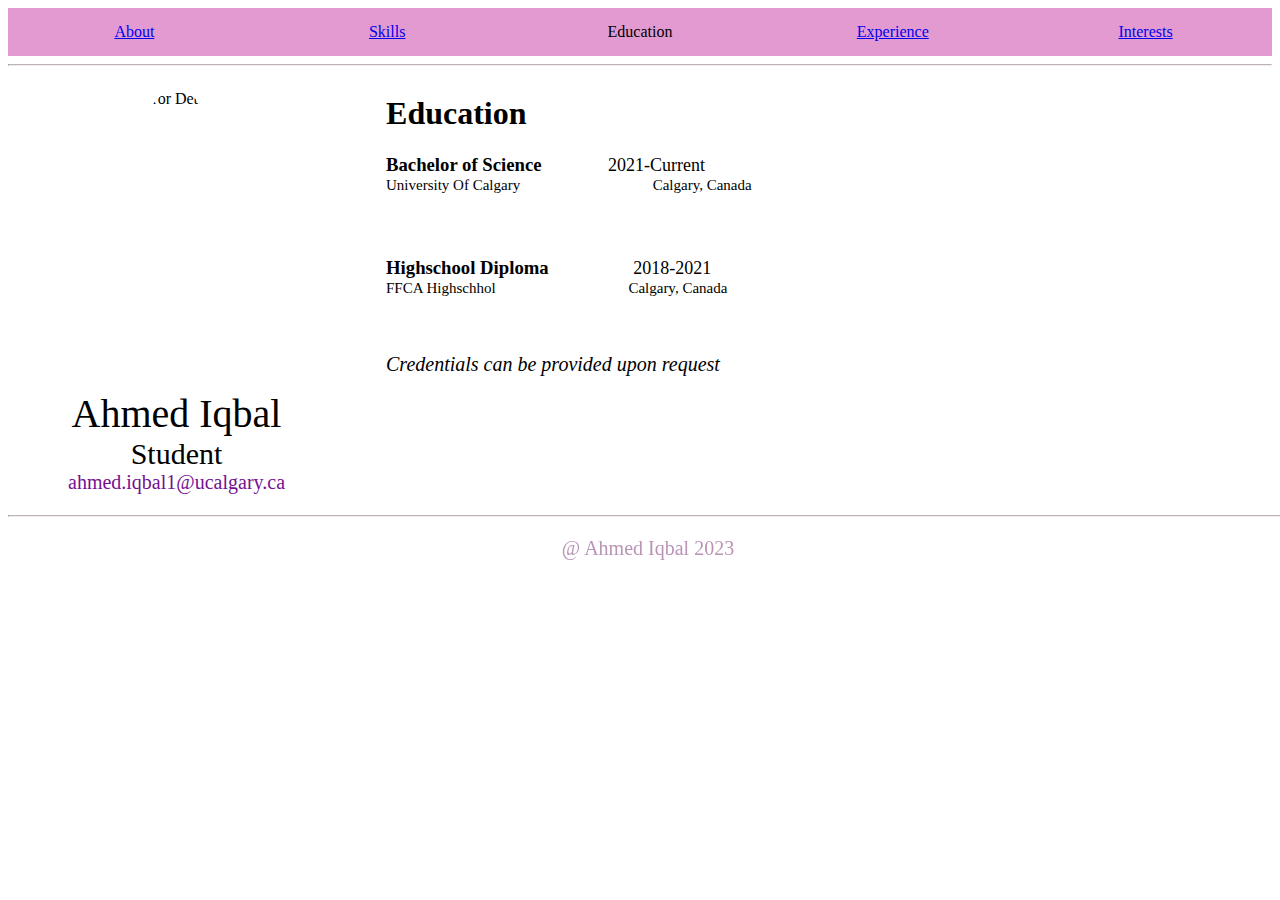
==== education.html @ 0c10f3ed "uploaded files to new repo" ====
<!DOCTYPE html>
<html lang="en">
<head>
    <link rel="stylesheet" href="style.css">
    <meta charset="UTF-8">
    <meta http-equiv="X-UA-Compatible" content="IE=edge">
    <meta name="viewport" content="width=device-width, initial-scale=1.0">
    <title>Ahmed Iqbal- Education</title>
</head>
<body>
    <nav class="myMenu">
        <ff>
            <li><a href="index.html">About</a></li>
            <li><a href="skills.html">Skills</a></li>
            <li>Education</li>
            <li><a href="experinece.html">Experience</a></li>
            <li><a href="interests.html">Interests</a></li>
        </ff>
        <hr style="border-top: 1.5px solid #bfb1b1;">
    </nav>
    <div class="main">
        <div class="left">
            <figure>
            <img src="/images/IMG_6124.jpg" height="300" alt="Error Detected">
            <div class ="name">
                Ahmed Iqbal
            </div>
            <div class ="role">
                Student
            </div>
            <div class ="email">
                ahmed.iqbal1@ucalgary.ca
            </div>
            </figure>
        </div>
        <div class="right">
            <h1>Education</h1>
            <h3 class="Education">Bachelor of Science</h3>
            <p class="edupara2" style="margin-left: 13px;"  >&nbsp&nbsp&nbsp&nbsp&nbsp&nbsp&nbsp&nbsp&nbsp&nbsp&nbsp2021-Current </p>
            <p class="edupara" ><br>University Of Calgary </p>
            <p class="edupara" >&nbsp&nbsp&nbsp&nbsp&nbsp&nbsp&nbsp&nbsp&nbsp&nbsp&nbsp&nbsp&nbsp&nbsp&nbsp&nbsp&nbsp&nbsp&nbsp&nbsp&nbspCalgary, Canada</p>
            <p><br></p>
        
            <h3 class="Education">Highschool Diploma</h3>
            <p class="edupara2" style="margin-left: 13px;"  >&nbsp&nbsp&nbsp&nbsp&nbsp&nbsp&nbsp&nbsp&nbsp&nbsp&nbsp&nbsp&nbsp&nbsp&nbsp2018-2021 </p>
            <p class="edupara" style="margin-left: 5%;display: inline;"><br>FFCA Highschhol</p>
            <p class="edupara" >&nbsp&nbsp&nbsp&nbsp&nbsp&nbsp&nbsp&nbsp&nbsp&nbsp&nbsp&nbsp&nbsp&nbsp&nbsp&nbsp&nbsp&nbsp&nbsp&nbsp&nbspCalgary, Canada</p><br><br><br>
            <p><i>Credentials can be provided upon request</i></p>
        </div>
    </div>
        <div class="bottom">
            <hr style="border-top: 1.5px solid #bfb1b1;">
            <p>@ Ahmed Iqbal 2023</p>
        </div>
</body>
</html>
---- style.css ----
p {
    font-size: 20px;
}

ff {
    list-style: none;
    display: flex;
    background: rgb(231, 158, 209);

}
li {
    background: rgb(226, 154, 209);
    flex: 1;
    padding: 15px;
    text-align: center;
  }


img {
    border-radius: 50%;
    margin: 0;
    display: static;
  }
figure { 
    display: flex;
    flex-direction: column;
    align-items: center;
  }


.container {
    background-color: rgb(192, 192, 192);
    width: 60%;
        border-radius: 10px;
}
.name{
    font-size: 40px;
    text-align: center;
}

.bottom {
    position: fixed;
    width: 100%;
    color:  #b994b6;
    text-align: center;
    font-size: xx-small;
}

.role {
    font-size: 30px;
    text-align: center;
}
.email {
    font-size: 20px;
    color:rgb(118, 15, 146)
}

.skill {
    background-color: rgb(118, 15, 146);
    color: white;
    padding: 1%;
    text-align: right;
    font-size: 20px;
        border-radius: 15px;
}

.Education {

    display: inline;
    font-weight:bold;

}

.edupara{

    display: inline;
    margin-left: 50px;
    font-size: 15px;
}
.edupara2{

    display: inline;
    margin-left: 50px;
    font-size: 18px;
}

.left{

    flex-direction: column;
    padding-left: 20px;
    padding-right:10px ;
    border-right: 1px solid white;


}


.right{

    padding-left:50px;
}
.main{
    display: flex;
}

@media only screen and (max-width:800px){
    .skills{
        height:5%;
        width:20%
    }
    body {text-align:center;}
    img {
        border-radius: 50%;
        margin: 0;
        display: static;
      }

    figure { 
        display: flex;
        flex-direction: column;
        align-items: center;
      }
    
    
    
    .container {
        background-color: rgb(192, 192, 192);
        width: 60%;
            border-radius: 10px;
    }
    .name{
    font-size: 40px;
    text-align: center;
    }
    
    .bottom {
        position: fixed;
        width: 100%;
        color:  #b994b6;
        text-align: center;
        font-size: xx-small;
    }
    
    .role {
        font-size: 30px;
        text-align: center;
    }
    .email {
        font-size: 20px;
        color:rgb(118, 15, 146)
    }
    
    .skill {
        background-color: rgb(118, 15, 146);
        color: white;
        padding: 1%;
        text-align: right;
        font-size: 20px;
            border-radius: 15px;
    }
    
    .Education {
    
        display: inline;
        font-weight:bold;
    
    }
    
    .edupara{
    
        display: inline;
        margin-left: 50px;
        font-size: 15px;
    }
    .edupara2{
    
        display: inline;
        margin-left: 50px;
        font-size: 18px;
    }
    
    .left{
    
        justify-content: center;
        flex-direction: column;
        display:block;
        padding: 0px;
        border-right: 1px solid white;
    }
    .list{
        text-align: left;
        flex-direction: column;
        justify-content: center;
        display: flex;

    }
    .right{
        padding: 0px;
    }
    .main{
        display: contents;
        flex-direction: column;
        justify-content: center;
        text-align: center;
    }
}
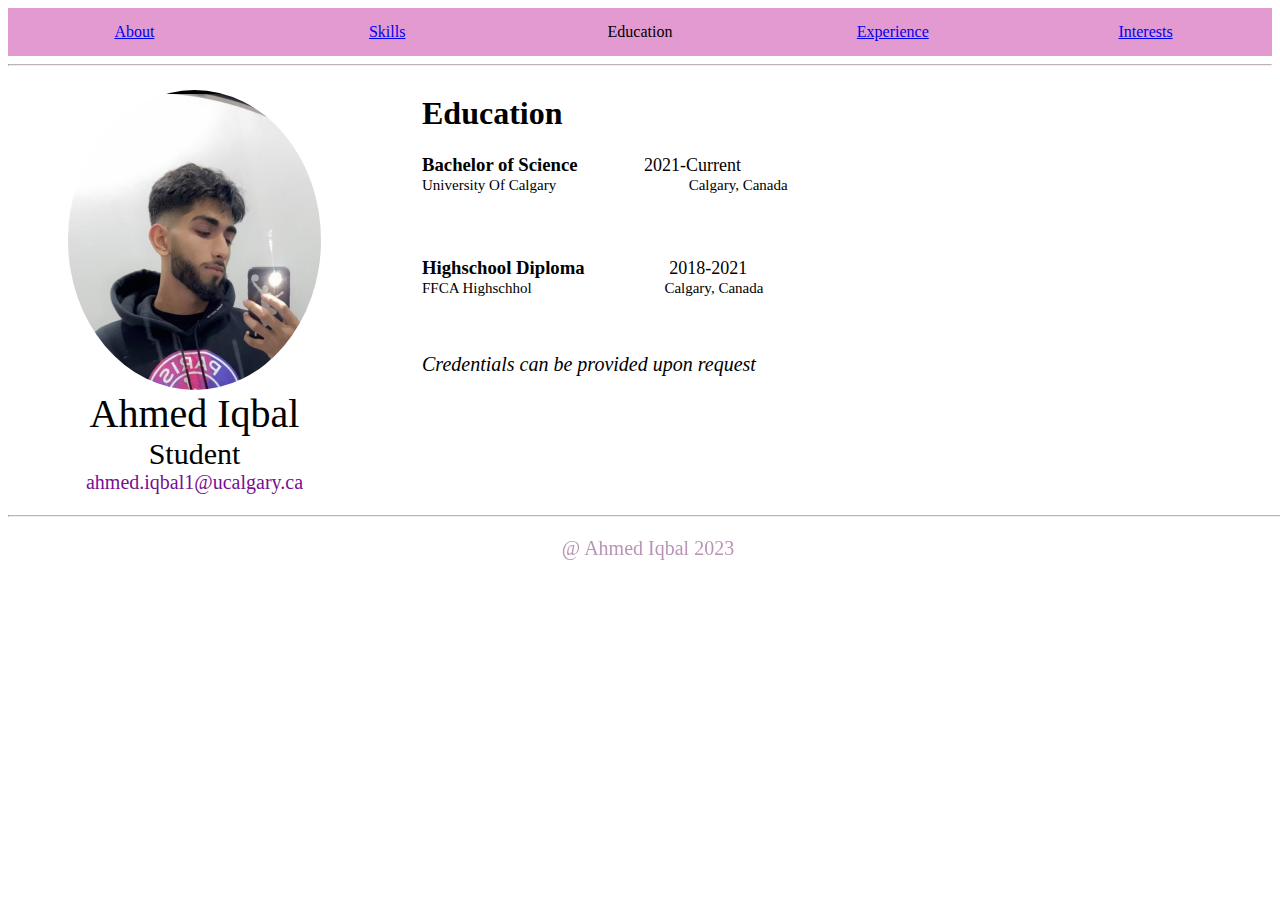
==== commit bdd22483: "Reuploading final files" ====
--- a/education.html
+++ b/education.html
@@ -21,7 +21,7 @@
     <div class="main">
         <div class="left">
             <figure>
-            <img src="/images/IMG_6124.jpg" height="300" alt="Error Detected">
+            <img src="IMG_6124.jpg" height="300" alt="Error Detected">
             <div class ="name">
                 Ahmed Iqbal
             </div>
